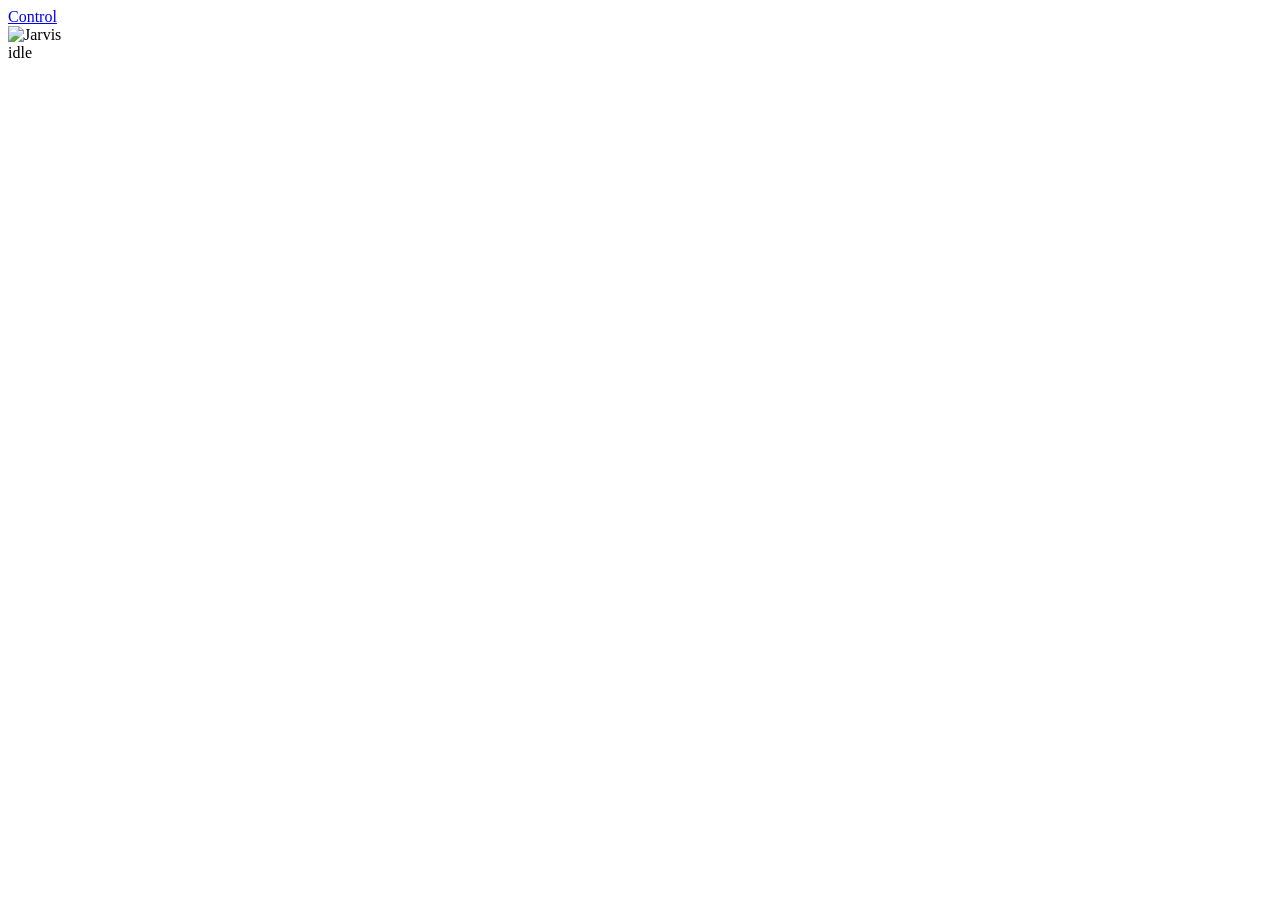
==== services/control/web/avatar.html @ 1ab472dd "Weather, phone port, pictures, timer, volume, what did you say, what can you do" ====
<!DOCTYPE html>
<html lang="en">
<head>
  <meta charset="utf-8">
  <meta name="viewport" content="width=device-width, initial-scale=1, viewport-fit=cover">
  <meta name="apple-mobile-web-app-capable" content="yes">
  <meta name="theme-color" content="#070b14">
  <link rel="stylesheet" href="/app.css">
  <title>Jarvis · Avatar</title>
</head>
<body class="avatar-page is-idle">
  <a class="btn ghost back" href="/">Control</a>
  <div class="stage">
    <div class="rings"></div>
    <div class="core"></div>
    <div class="eyes"><div class="eye"></div><div class="eye"></div></div>
    <div class="mouth"></div>
    <img class="character" id="face" alt="Jarvis">
    <div class="label" id="label">idle</div>
  </div>
  <script>
    const face = document.getElementById("face");
    const label = document.getElementById("label");
    const body = document.body;
    let idleSrc = "";
    let talkSrc = "";
    let hasCharacter = false;

    function setState(state) {
      const next = state || "idle";
      body.classList.remove("is-idle", "is-listening", "is-thinking", "is-speaking");
      body.classList.add("is-" + next);
      label.textContent = next;
      if (hasCharacter) {
        face.src = next === "speaking" && talkSrc ? talkSrc : idleSrc;
      }
    }

    function tryCharacter() {
      const idle = new Image();
      idle.onload = () => {
        idleSrc = "/character/idle.png";
        hasCharacter = true;
        face.src = idleSrc;
        face.classList.add("show");
        document.querySelector(".core").style.opacity = "0.15";
        document.querySelector(".eyes").style.display = "none";
        document.querySelector(".mouth").style.display = "none";
      };
      idle.src = "/character/idle.png";
      const talk = new Image();
      talk.onload = () => { talkSrc = "/character/talk.png"; };
      talk.src = "/character/talk.png";
    }

    const es = new EventSource("/api/events");
    es.onmessage = (ev) => {
      try {
        const data = JSON.parse(ev.data);
        if (data.state) setState(data.state);
      } catch (_) {}
    };
    tryCharacter();
  </script>
</body>
</html>
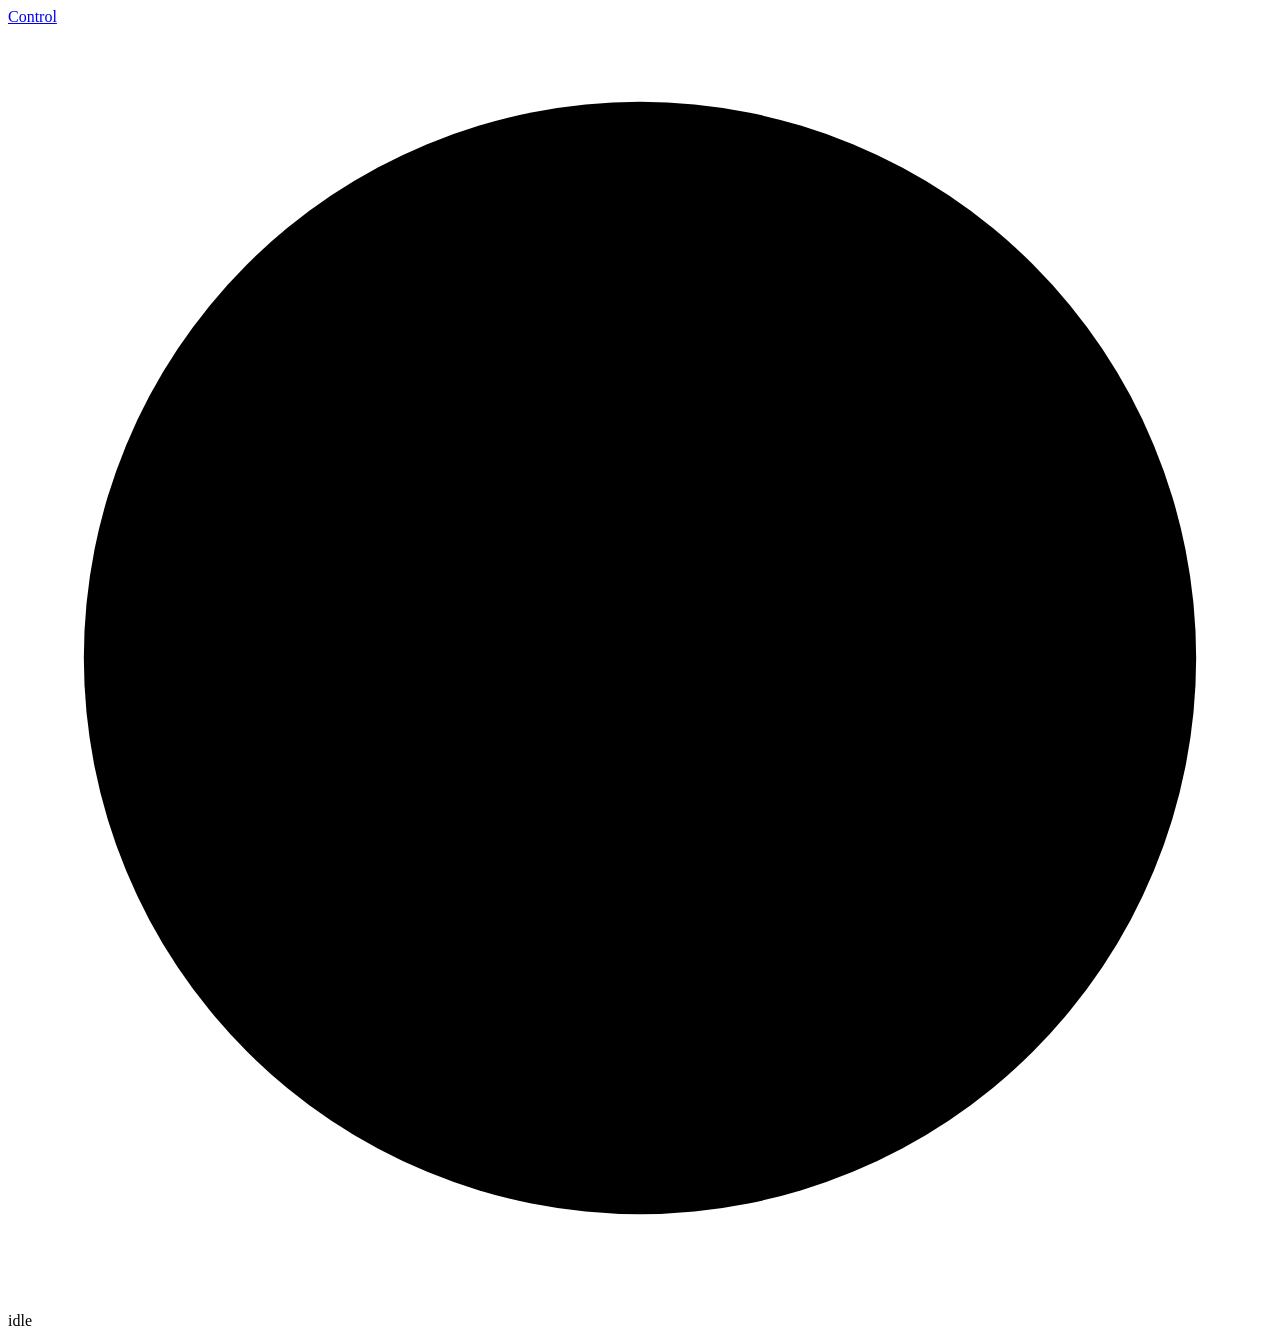
==== commit 5d9d0494: "Show a visor on the phone panel and keep small talk human. Co-authored-by: Cursor <cursoragent@curso" ====
--- a/services/control/web/avatar.html
+++ b/services/control/web/avatar.html
@@ -5,18 +5,24 @@
   <meta name="viewport" content="width=device-width, initial-scale=1, viewport-fit=cover">
   <meta name="apple-mobile-web-app-capable" content="yes">
   <meta name="theme-color" content="#070b14">
-  <link rel="stylesheet" href="/app.css">
-  <title>Jarvis · Avatar</title>
+  <link rel="stylesheet" href="/app.css?v=2">
+  <title>Jarvis</title>
 </head>
 <body class="avatar-page is-idle">
   <a class="btn ghost back" href="/">Control</a>
-  <div class="stage">
-    <div class="rings"></div>
-    <div class="core"></div>
-    <div class="eyes"><div class="eye"></div><div class="eye"></div></div>
-    <div class="mouth"></div>
-    <img class="character" id="face" alt="Jarvis">
-    <div class="label" id="label">idle</div>
+  <div class="visor" id="visor">
+    <svg viewBox="0 0 200 200" xmlns="http://www.w3.org/2000/svg" aria-hidden="true">
+      <circle class="halo" cx="100" cy="100" r="88"/>
+      <circle class="ring" cx="100" cy="100" r="74"/>
+      <circle class="ring-dash" cx="100" cy="100" r="60"/>
+      <circle class="core-glow" cx="100" cy="100" r="30"/>
+      <circle class="core" cx="100" cy="100" r="20"/>
+      <rect class="eye" x="78" y="90" width="10" height="16" rx="3"/>
+      <rect class="eye" x="112" y="90" width="10" height="16" rx="3"/>
+      <path class="mouth" d="M86 118 Q100 130 114 118"/>
+    </svg>
+    <img class="character" id="face" alt="">
+    <div class="visor-label" id="label">idle</div>
   </div>
   <script>
     const face = document.getElementById("face");
@@ -43,9 +49,6 @@
         hasCharacter = true;
         face.src = idleSrc;
         face.classList.add("show");
-        document.querySelector(".core").style.opacity = "0.15";
-        document.querySelector(".eyes").style.display = "none";
-        document.querySelector(".mouth").style.display = "none";
       };
       idle.src = "/character/idle.png";
       const talk = new Image();
